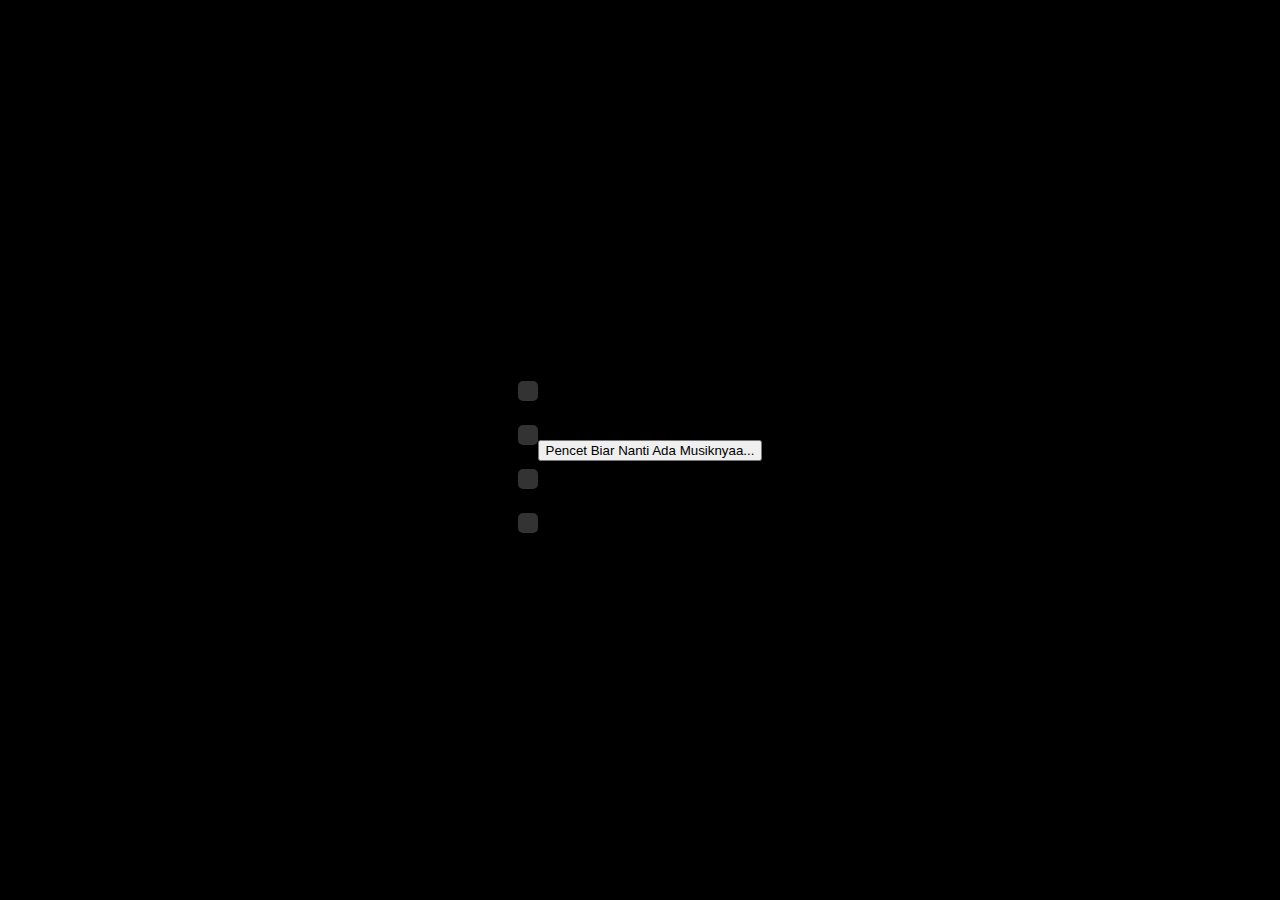
==== index.html @ 7ad8b033 "first commit" ====
<!DOCTYPE html>
<html lang="en">
   <head>
      <!-- Required meta tags -->
      <meta charset="utf-8" />
      <meta
         name="viewport"
         content="width=device-width, initial-scale=1, shrink-to-fit=no"
      />

      <!-- Bootstrap CSS -->
      <link
         rel="stylesheet"
         href="https://cdn.jsdelivr.net/npm/bootstrap@4.5.3/dist/css/bootstrap.min.css"
         integrity="sha384-TX8t27EcRE3e/ihU7zmQxVncDAy5uIKz4rEkgIXeMed4M0jlfIDPvg6uqKI2xXr2"
         crossorigin="anonymous"
      />

      <!-- Custom CSS -->
      <link rel="stylesheet" href="css/style.css" />

      <title>New Year Countdown</title>
      <style>
         body {
             background-color: black;
             color: white;
             font-family: Arial, sans-serif;
             display: flex;
             align-items: center;
             justify-content: center;
             height: 100vh;
             margin: 0;
             overflow: hidden;
         }
         .clock-text {
             font-size: 1.5em;
             margin-bottom: 10px;
             background-color: #333;
             padding: 10px;
             border-radius: 5px;
         }

     </style>
   </head>
   <body class="fireWork">
      <div class="container">
         <div class="row justify-content-center align-items-center">
            <div class="col-md-4">
               <div id="dateContainer">
                   <p id="dateText" class="clock-text"></p>
               </div>
           </div>
           <div class="col-md-4">
               <div id="timeContainer" class="d-flex justify-content-center">
                   <div class="mr-3">
                       <p id="hourText" class="clock-text"></p>
                   </div>
                   <div class="mr-3">
                       <p id="minuteText" class="clock-text"></p>
                   </div>
                   <div>
                       <p id="secondText" class="clock-text"></p>
                   </div>
               </div>
           </div>
         </div>
      </div>
      <div class="fixed-bottom mb-3 text-center">
         <button id="playAudioButton" class="btn btn-dark">
             Pencet Biar Nanti Ada Musiknyaa...
         </button>
     </div>

     

      <audio id="birthdayAudio" src="birthday.mp3"></audio>
      <script>
         window.onload = function() {
            startClock();
        };
      </script>

      <!-- Option 1: jQuery and Bootstrap Bundle (includes Popper) -->
      <script
         src="https://code.jquery.com/jquery-3.5.1.slim.min.js"
         integrity="sha384-DfXdz2htPH0lsSSs5nCTpuj/zy4C+OGpamoFVy38MVBnE+IbbVYUew+OrCXaRkfj"
         crossorigin="anonymous"
      ></script>
      <script
         src="https://cdn.jsdelivr.net/npm/bootstrap@4.5.3/dist/js/bootstrap.bundle.min.js"
         integrity="sha384-ho+j7jyWK8fNQe+A12Hb8AhRq26LrZ/JpcUGGOn+Y7RsweNrtN/tE3MoK7ZeZDyx"
         crossorigin="anonymous"
      ></script>

      <!-- fireWork -->
      <script src="js/jquery.fireworks.js"></script>

      <!-- Custom JS -->
      <script src="js/script.js"></script>
   </body>
</html>
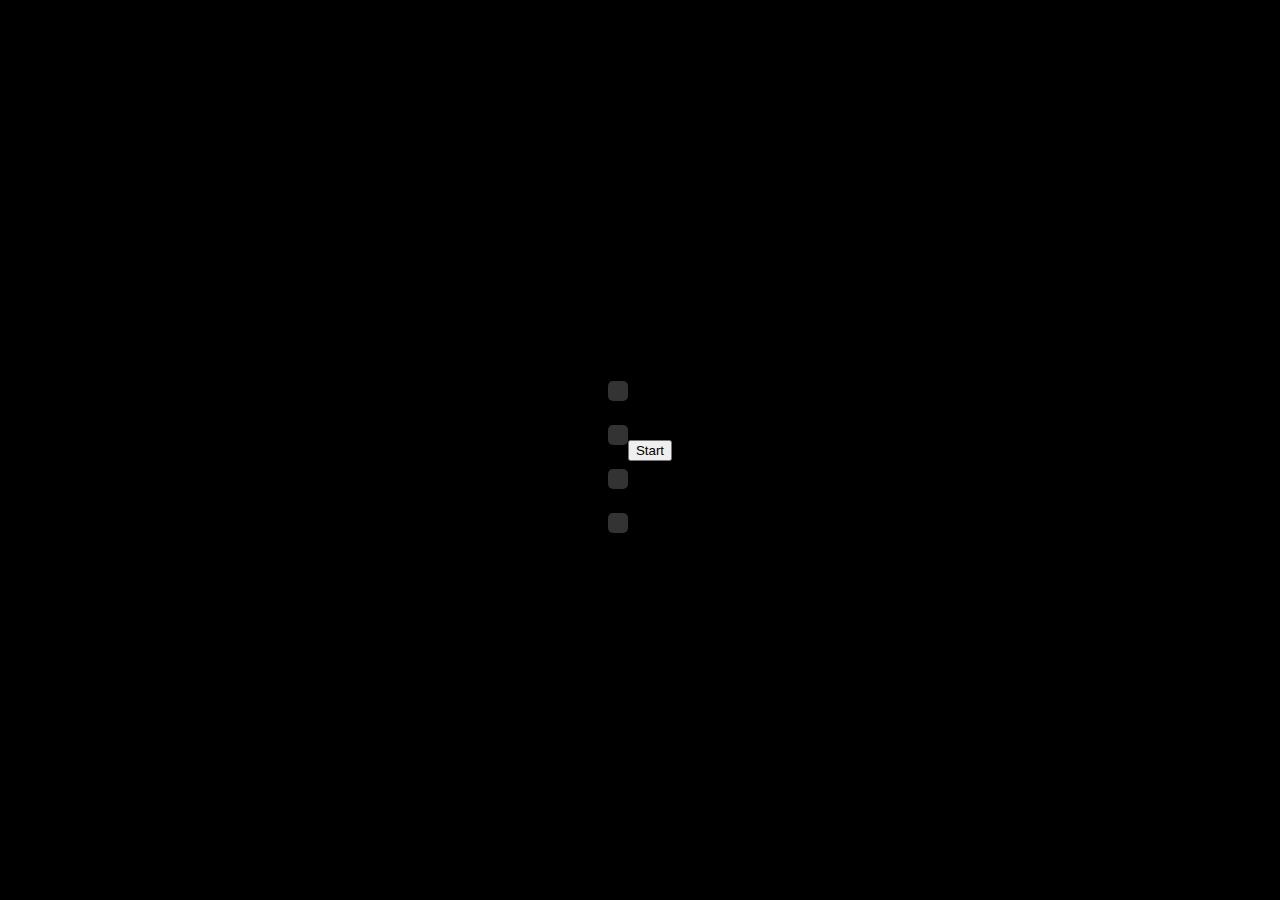
==== commit 735eea0b: "third commit" ====
--- a/index.html
+++ b/index.html
@@ -65,19 +65,47 @@
            </div>
          </div>
       </div>
+      <!-- Tombol Start -->
       <div class="fixed-bottom mb-3 text-center">
-         <button id="playAudioButton" class="btn btn-dark">
-             Pencet Biar Nanti Ada Musiknyaa...
-         </button>
-     </div>
-
-     
+         <button id="startButton" class="btn btn-dark">Start</button>
+      </div>
 
       <audio id="birthdayAudio" src="birthday.mp3"></audio>
       <script>
-         window.onload = function() {
-            startClock();
-        };
+         // Fungsi untuk memulai jam
+         function startClock() {
+            var now = new Date();
+            var hours = now.getHours().toString().padStart(2, '0');
+            var minutes = now.getMinutes().toString().padStart(2, '0');
+            var seconds = now.getSeconds().toString().padStart(2, '0');
+            document.getElementById('hourText').textContent = hours;
+            document.getElementById('minuteText').textContent = minutes;
+            document.getElementById('secondText').textContent = seconds;
+            setInterval(function() {
+               var now = new Date();
+               var hours = now.getHours().toString().padStart(2, '0');
+               var minutes = now.getMinutes().toString().padStart(2, '0');
+               var seconds = now.getSeconds().toString().padStart(2, '0');
+               document.getElementById('hourText').textContent = hours;
+               document.getElementById('minuteText').textContent = minutes;
+               document.getElementById('secondText').textContent = seconds;
+            }, 1000);
+         }
+
+         // Fungsi untuk memulai countdown
+         function startCountdown() {
+            // Kode countdown di sini
+         }
+
+         // Event listener untuk tombol Start
+         document.getElementById('startButton').addEventListener('click', function() {
+            startCountdown(); // Memulai countdown
+            startClock(); // Memulai jam
+            // Menghapus atribut hidden pada tombol playAudioContainer
+            document.getElementById('playAudioContainer').removeAttribute('hidden');
+            // Menghapus tombol start
+            this.remove();
+         });
       </script>
 
       <!-- Option 1: jQuery and Bootstrap Bundle (includes Popper) -->
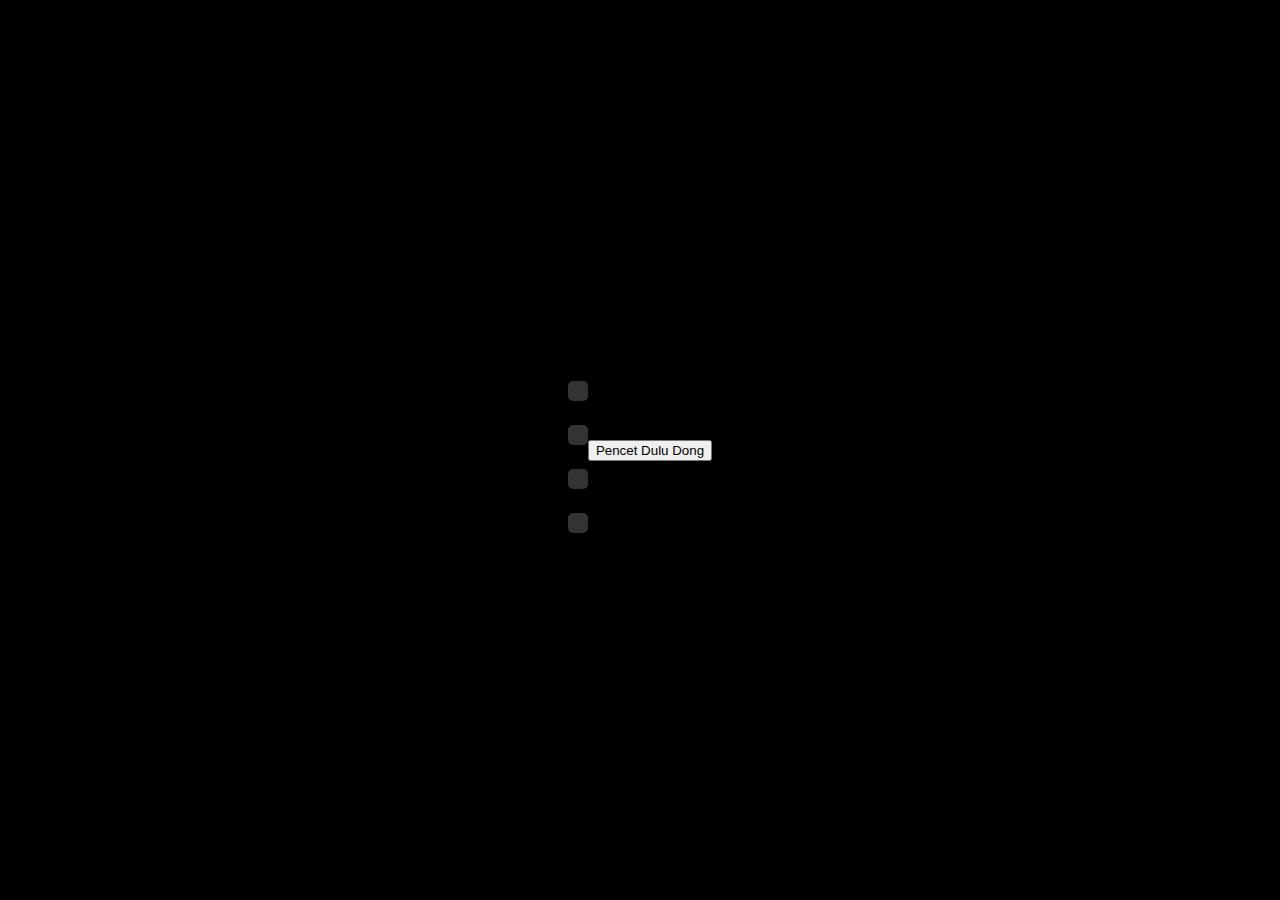
==== commit 9effeafb: "five commit" ====
--- a/index.html
+++ b/index.html
@@ -67,7 +67,7 @@
       </div>
       <!-- Tombol Start -->
       <div class="fixed-bottom mb-3 text-center">
-         <button id="startButton" class="btn btn-dark">Start</button>
+         <button id="startButton" class="btn btn-dark">Pencet Dulu Dong</button>
       </div>
 
       <audio id="birthdayAudio" src="birthday.mp3"></audio>
@@ -99,11 +99,7 @@
 
          // Event listener untuk tombol Start
          document.getElementById('startButton').addEventListener('click', function() {
-            startCountdown(); // Memulai countdown
-            startClock(); // Memulai jam
-            // Menghapus atribut hidden pada tombol playAudioContainer
-            document.getElementById('playAudioContainer').removeAttribute('hidden');
-            // Menghapus tombol start
+            startClock();
             this.remove();
          });
       </script>
